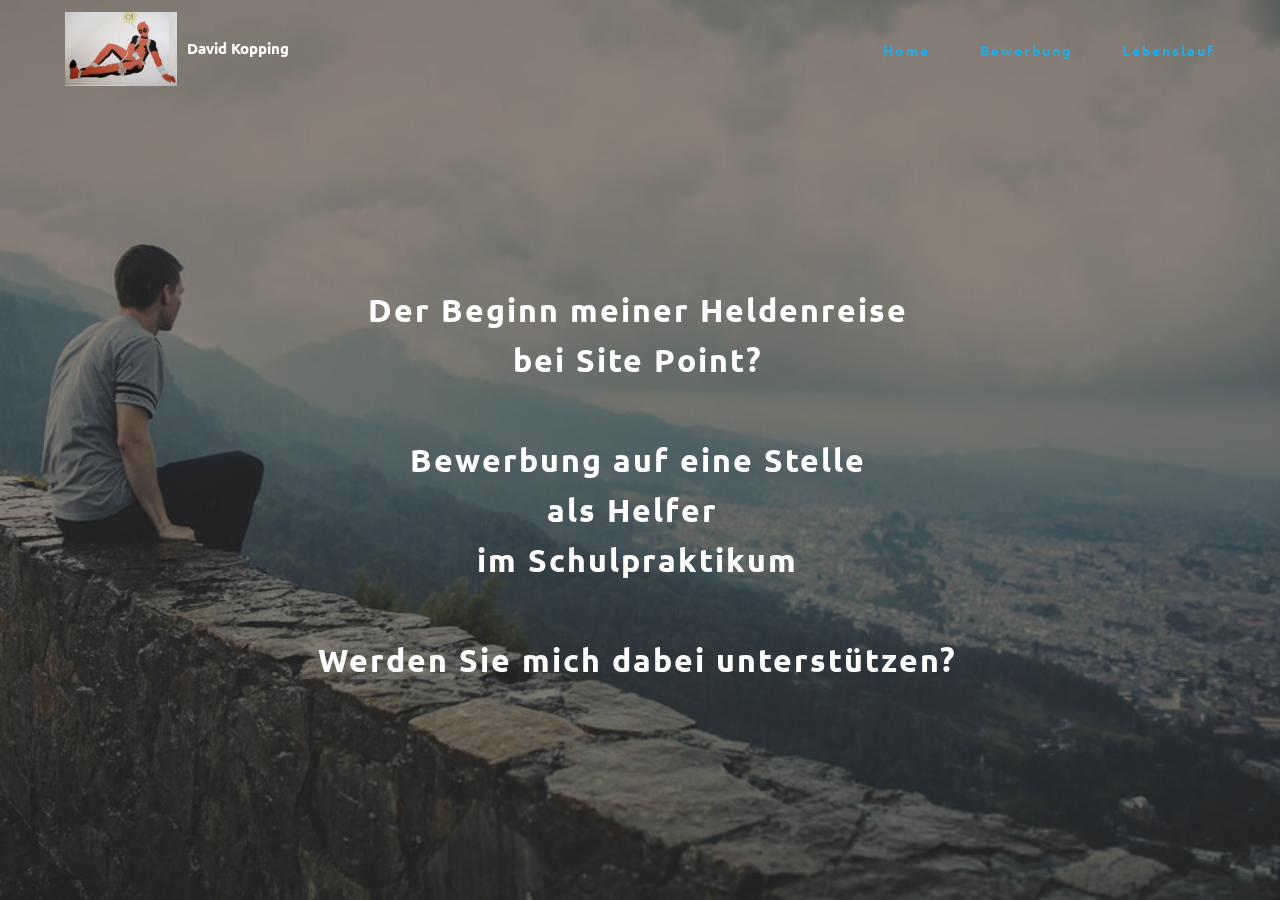
==== index.html @ 2fbf1f98 "create github pages" ====
<!DOCTYPE html>
<html >
<head>
  <!-- Site made with Mobirise Website Builder v4.6.7, https://mobirise.com -->
  <meta charset="UTF-8">
  <meta http-equiv="X-UA-Compatible" content="IE=edge">
  <meta name="generator" content="Mobirise v4.6.7, mobirise.com">
  <meta name="viewport" content="width=device-width, initial-scale=1, minimum-scale=1">
  <link rel="shortcut icon" href="assets/images/deadloop02-194x128.jpg" type="image/x-icon">
  <meta name="description" content="">
  <title>Home</title>
  <link rel="stylesheet" href="https://fonts.googleapis.com/css?family=Roboto:700,400&subset=cyrillic,latin,greek,vietnamese">
  <link rel="stylesheet" href="assets/bootstrap/css/bootstrap.min.css">
  <link rel="stylesheet" href="assets/animate.css/animate.min.css">
  <link rel="stylesheet" href="assets/mobirise/css/style.css">
  <link rel="stylesheet" href="assets/mobirise/css/mbr-additional.css" type="text/css">
  
  
  
</head>
<body>
  <section class="mbr-navbar mbr-navbar--freeze mbr-navbar--absolute mbr-navbar--auto-collapse mbr-navbar--transparent" id="menu-2" data-rv-view="3">
    <div class="mbr-navbar__section mbr-section">
        <div class="mbr-section__container container">
            <div class="mbr-navbar__container">
                <div class="mbr-navbar__column mbr-navbar__column--s mbr-navbar__brand">
                    <span class="mbr-navbar__brand-link mbr-brand mbr-brand--inline">
                        <span class="mbr-brand__logo"><a href="https://mobirise.com"><img src="assets/images/deadloop02-194x128.jpg" class="mbr-navbar__brand-img mbr-brand__img" alt="Mobirise"></a></span>
                        <span class="mbr-brand__name"><a class="mbr-brand__name text-white" href="https://mobirise.com">David Kopping</a></span>
                    </span>
                </div>
                <div class="mbr-navbar__hamburger mbr-hamburger"><span class="mbr-hamburger__line"></span></div>
                <div class="mbr-navbar__column mbr-navbar__menu">
                    <nav class="mbr-navbar__menu-box mbr-navbar__menu-box--inline-right">
                        <div class="mbr-navbar__column">
                            <ul class="mbr-navbar__items mbr-navbar__items--right float-left mbr-buttons mbr-buttons--freeze mbr-buttons--right btn-decorator mbr-buttons--active mbr-buttons--only-links"><li class="mbr-navbar__item"><a class="mbr-buttons__link btn text-info" href="index.html#header4-0">Home</a></li> <li class="mbr-navbar__item"><a class="mbr-buttons__link btn text-info" href="page1.html">Bewerbung</a></li> <li class="mbr-navbar__item"><a class="mbr-buttons__link btn text-info" href="page2.html">Lebenslauf</a></li>  </ul>                            
                            
                        </div>
                    </nav>
                </div>
            </div>
        </div>
    </div>
</section>

<section class="engine"><a href="https://mobirise.ws/e">best web building software</a></section><section class="mbr-box mbr-section mbr-section--relative mbr-section--fixed-size mbr-section--full-height mbr-section--bg-adapted mbr-parallax-background" id="header4-0" data-rv-view="0" style="background-image: url(assets/images/bg.jpg);">
    <div class="mbr-box__magnet mbr-box__magnet--sm-padding mbr-box__magnet--center-center mbr-after-navbar">
        <div class="mbr-overlay" style="opacity: 0.5; background-color: rgb(34, 34, 34);"></div>
        <div class="mbr-box__container mbr-section__container container">
            <div class="mbr-box mbr-box--stretched"><div class="mbr-box__magnet mbr-box__magnet--center-center">
                <div class="row"><div class=" col-sm-8 col-sm-offset-2">
                    <div class="mbr-hero animated fadeInUp">
                        <h1 class="mbr-hero__text">Der Beginn meiner Heldenreise<br>bei Site Point?<br><br>
<div>Bewerbung auf eine Stelle</div><div>als Helfer&nbsp;</div><div>im Schulpraktikum </div><br><div>Werden Sie mich dabei unterstützen?
</div><div><br></div></h1>
                        <p class="mbr-hero__subtext"></p>
                    </div>
                    
                </div></div>
            </div></div>
        </div>
        
    </div>
</section>


  <script src="assets/web/assets/jquery/jquery.min.js"></script>
  <script src="assets/bootstrap/js/bootstrap.min.js"></script>
  <script src="assets/smooth-scroll/smooth-scroll.js"></script>
  <script src="assets/jarallax/jarallax.js"></script>
  <script src="assets/mobirise/js/script.js"></script>
  
  
</body>
</html>
---- assets/mobirise/css/style.css ----
.is-builder .animated {
  -webkit-animation-name: none !important;
  animation-name: none !important;
}
html {
  position: relative;
  min-height: 100%;
}
.mbr-embedded-video {
  position: relative;
}
.mbr-background-video,
.mbr-background-video-preview {
  bottom: 0;
  left: 0;
  overflow: hidden;
  position: absolute;
  right: 0;
  top: 0;
}
.mbr-parallax-background,
.mbr-background {
  background-attachment: fixed !important;
  background-position: 50% 0;
  background-repeat: no-repeat;
  background-size: cover !important;
}
.mbr-hidden-scrollbar .mbr-parallax-background {
  background-size: auto 130%;
}
.mobile .mbr-parallax-background {
  background-attachment: scroll !important;
}
.mbr-background {
  background-attachment: scroll !important;
}
.mbr-navbar {
  position: relative;
  width: 100%;
}
.mbr-navbar:before {
  content: "";
  display: block;
}
.mbr-navbar__brand-link:after,
.mbr-navbar__brand-img {
  max-height: 74px;
  height: 100%;
}
.mbr-navbar:before,
.mbr-navbar__container {
  height: 98px;
}
.mbr-navbar--ss .mbr-navbar__brand-link:after,
.mbr-navbar--ss .mbr-navbar__brand-img {
  height: 74px;
}
.mbr-navbar--ss:before,
.mbr-navbar--ss .mbr-navbar__container {
  height: 98px;
}
.mbr-navbar--xs .mbr-navbar__brand-link:after,
.mbr-navbar--xs .mbr-navbar__brand-img {
  height: 32px;
}
.mbr-navbar--xs:before,
.mbr-navbar--xs .mbr-navbar__container {
  height: 56px;
}
.mbr-navbar--s .mbr-navbar__brand-link:after,
.mbr-navbar--s .mbr-navbar__brand-img {
  height: 48px;
}
.mbr-navbar--s:before,
.mbr-navbar--s .mbr-navbar__container {
  height: 72px;
}
.mbr-navbar--m .mbr-navbar__brand-link:after,
.mbr-navbar--m .mbr-navbar__brand-img {
  height: 64px;
}
.mbr-navbar--m:before,
.mbr-navbar--m .mbr-navbar__container {
  height: 88px;
}
.mbr-navbar--l .mbr-navbar__brand-link:after,
.mbr-navbar--l .mbr-navbar__brand-img {
  height: 96px;
}
.mbr-navbar--l:before,
.mbr-navbar--l .mbr-navbar__container {
  height: 120px;
}
.mbr-navbar--xl .mbr-navbar__brand-link:after,
.mbr-navbar--xl .mbr-navbar__brand-img {
  height: 128px;
}
.mbr-navbar--xl:before,
.mbr-navbar--xl .mbr-navbar__container {
  height: 152px;
}
.mbr-navbar--short .mbr-navbar__brand-link:after,
.mbr-navbar--short .mbr-navbar__brand-img {
  height: 40px;
}
.mbr-navbar--short .mbr-brand__logo .mbr-iconfont{
  font-size: 40px;
}
.mbr-navbar--short:before,
.mbr-navbar--short .mbr-navbar__container {
  height: 64px;
}
.mbr-navbar--short .mbr-navbar__container {
  padding: 12px 0;
}
@media (max-width: 767px) {
  .mbr-navbar--short .mbr-navbar__brand-link:after,
  .mbr-navbar--short .mbr-navbar__brand-img {
    height: 31px;
  }
  .mbr-navbar--short:before,
  .mbr-navbar--short .mbr-navbar__container {
    height: 45px;
  }
  .mbr-navbar--short .mbr-navbar__container {
    padding: 7px 0;
  }
}
.mbr-navbar__brand-img {
  position: relative;
}
.mbr-navbar__brand-img,
.mbr-navbar__container,
.mbr-navbar__section {
  -webkit-transition: all 300ms ease-in-out 0s;
  -o-transition: all 300ms ease-in-out 0s;
  transition: all 300ms ease-in-out 0s;
}
.mbr-navbar__section {
  background: #2c2c2c;
  height: auto;
  position: absolute;
  top: 0;
  width: 100%;
  z-index: 1000;
}
.mbr-navbar__container {
  display: table;
  padding: 12px 0;
  width: 100%;
}
.mbr-navbar__menu-box {
  display: table;
  width: 100%;
}
.mbr-navbar__menu-box--inline-left,
.mbr-navbar__menu-box--inline-center,
.mbr-navbar__menu-box--inline-right {
  display: block;
  text-align: left;
}
.mbr-navbar__menu-box--inline-center {
  text-align: center;
}
.mbr-navbar__menu-box--inline-right {
  text-align: right;
}
.mbr-navbar__column {
  display: table-cell;
  vertical-align: middle;
}
.mbr-navbar__column--xxs {
  width: 1%;
}
.mbr-navbar__column--xs {
  width: 10%;
}
.mbr-navbar__column--s {
  width: 20%;
}
.mbr-navbar__column--m {
  width: 30%;
}
.mbr-navbar__column--l {
  width: 40%;
}
.mbr-navbar__column--xl {
  width: 50%;
}
.mbr-navbar__menu-box--inline-left .mbr-navbar__column,
.mbr-navbar__menu-box--inline-center .mbr-navbar__column,
.mbr-navbar__menu-box--inline-right .mbr-navbar__column {
  display: inline-block;
}
.mbr-navbar__items {
  float: left;
  padding-left: 0px;
  position: relative;
  left: -20px;
}
.mbr-navbar__items--right {
  float: right;
  left: 0;
}
.float-left {
  float: left;
}
.mbr-navbar__item {
  display: block;
  float: left;
  position: relative;
}
.mbr-navbar__hamburger {
  display: none;
  margin-top: -11px;
  position: absolute;
  right: 0;
  top: 50%;
  z-index: 10000;
}
.mbr-navbar--collapsed .mbr-navbar__container {
  position: relative;
}
.mbr-navbar--collapsed .mbr-navbar__column {
  display: block;
  width: 100%;
}
.mbr-navbar--collapsed .mbr-navbar__items--right {
  padding-top: 13px;
}
.mbr-navbar--collapsed .mbr-navbar__menu {
  background: rgba(0, 0, 0, 0.9);
  display: none;
  height: 100%;
  left: 0;
  position: fixed;
  top: 0;
  width: 100%;
  z-index: 9999;
}
.mbr-navbar--collapsed .mbr-navbar__menu-box {
  display: table-cell;
  vertical-align: middle;
}
.mbr-navbar--collapsed .mbr-navbar__items {
  float: none;
}
.mbr-navbar--collapsed .mbr-navbar__item {
  float: none;
}
.mbr-navbar--collapsed .mbr-navbar__hamburger {
  display: block;
}
.mbr-navbar--collapsed.mbr-navbar--open .mbr-navbar__menu {
  display: table;
}
.mbr-navbar--collapsed.mbr-navbar--open:not(.mbr-navbar--sticky) .mbr-navbar__section {
  background: none;
  position: fixed;
}
.mbr-navbar--collapsed.mbr-navbar--open .mbr-navbar__brand {
  visibility: hidden;
}
.mbr-navbar--collapsed.mbr-navbar--sticky.mbr-navbar--open .mbr-navbar__brand {
  visibility: visible;
}
.mbr-navbar--collapsed.mbr-navbar--open .mbr-navbar__brand-img,
.mbr-navbar--collapsed.mbr-navbar--open .mbr-navbar__container {
  -webkit-transition: none;
  -o-transition: none;
  transition: none;
}
.mbr-navbar--freeze.mbr-navbar--collapsed.mbr-navbar--open .mbr-navbar__hamburger,
.mbr-navbar--freeze.mbr-navbar--collapsed.mbr-navbar--open .mbr-navbar__hamburger:hover {
  color: #fff !important;
}
.mbr-navbar--sticky .mbr-navbar__section {
  position: fixed;
}
.mbr-navbar--absolute {
  position: absolute;
}
/* fix for popup menu conflict */
@media (max-width: 480px) {
  .mbr-navbar--absolute.mbr-navbar[id^=menu-] {
    position: absolute;
  }
}
.mbr-navbar--transparent .mbr-navbar__section {
  background: none;
}
.mbr-navbar--stuck .mbr-navbar__section,
.mbr-navbar--relative .mbr-navbar__section {
  background: #2c2c2c;
}
@media (max-width: 991px) {
  .mbr-navbar--auto-collapse .mbr-navbar__container {
    position: relative;
  }
  .mbr-navbar--auto-collapse .mbr-navbar__column {
    display: block;
    width: 100%;
  }
  .mbr-navbar__column {
    max-height: 100vh;
    overflow-x: hidden;
    overflow-y:auto;
  }
  .mbr-navbar__column::-webkit-scrollbar {
    display:none;
  }
  .mbr-navbar--auto-collapse .mbr-navbar__items--right {
    padding-top: 13px;
  }
  .mbr-navbar--auto-collapse .mbr-navbar__menu {
    background: rgba(0, 0, 0, 0.9);
    display: none;
    height: 100%;
    left: 0;
    position: fixed;
    top: 0;
    width: 100%;
    z-index: 9999;
  }
  .mbr-navbar--auto-collapse .mbr-navbar__menu-box {
    display: table-cell;
    vertical-align: middle;
  }
  .mbr-navbar--auto-collapse .mbr-navbar__items {
    float: none;
  }
  .mbr-navbar--auto-collapse .mbr-navbar__item {
    float: none;
  }
  .mbr-navbar--auto-collapse .mbr-navbar__hamburger {
    display: block;
  }
  .mbr-navbar--auto-collapse.mbr-navbar--open .mbr-navbar__menu {
    display: table;
  }
  .mbr-navbar--auto-collapse.mbr-navbar--open:not(.mbr-navbar--sticky) .mbr-navbar__section {
    background: none;
    position: fixed;
  }
  .mbr-navbar--auto-collapse.mbr-navbar--open .mbr-navbar__brand {
    visibility: hidden;
  }
  .mbr-navbar--auto-collapse.mbr-navbar--sticky.mbr-navbar--open .mbr-navbar__brand {
    visibility: visible;
  }
  .mbr-navbar--auto-collapse.mbr-navbar--open .mbr-navbar__brand-img,
  .mbr-navbar--auto-collapse.mbr-navbar--open .mbr-navbar__container {
    -webkit-transition: none;
    -o-transition: none;
    transition: none;
  }
}
.mbr-after-navbar:before {
  content: "";
  display: block;
  height: 98px;
}
.mbr-hamburger {
  cursor: pointer;
  height: 23px;
  width: 30px;
}
.mbr-hamburger:focus {
  outline: none;
}
.mbr-hamburger__line,
.mbr-hamburger__line:before,
.mbr-hamburger__line:after {
  content: "";
  position: absolute;
  display: block;
  height: 1px;
  cursor: pointer;
}
.mbr-hamburger__line,
.mbr-hamburger__line:before,
.mbr-hamburger__line:after {
  width: 30px;
  border-bottom: 5px solid;
  top: 9px;
}
.mbr-hamburger__line:before {
  top: -9px;
}
.mbr-hamburger__line:after {
  top: 9px;
}
.mbr-hamburger__line,
.mbr-hamburger__line:before,
.mbr-hamburger__line:after {
  -webkit-transition: all 300ms ease-in-out;
  transition: all 300ms ease-in-out;
}
.mbr-hamburger--open .mbr-hamburger__line {
  border-color: transparent;
}
.mbr-hamburger--open .mbr-hamburger__line:before,
.mbr-hamburger--open .mbr-hamburger__line:after {
  top: 0;
}
.mbr-hamburger--open .mbr-hamburger__line:before {
  -ms-transform: rotate(45deg);
  -webkit-transform: rotate(45deg);
  transform: rotate(45deg);
}
.mbr-hamburger--open .mbr-hamburger__line:after {
  top: 10px;
  -ms-transform: translatey(-10px) rotate(-45deg);
  -webkit-transform: translatey(-10px) rotate(-45deg);
  transform: translatey(-10px) rotate(-45deg);
}
@media (max-width: 767px) {
  .mbr-hamburger {
    height: 23px;
    width: 27px;
  }
  .mbr-hamburger__line,
  .mbr-hamburger__line:before,
  .mbr-hamburger__line:after {
    width: 27px;
    border-bottom: 4px solid;
    top: 9px;
  }
  .mbr-hamburger__line:before {
    top: -9px;
  }
  .mbr-hamburger__line:after {
    top: 9px;
  }
}

.navbar-dropdown .hamburger-icon {
  content: "";
  width: 16px;
  -webkit-box-shadow: 0 -6px 0 1px,0 0 0 1px,0 6px 0 1px;
  -moz-box-shadow: 0 -6px 0 1px,0 0 0 1px,0 6px 0 1px;
  box-shadow: 0 -6px 0 1px,0 0 0 1px,0 6px 0 1px;
}

.mbr-brand {
  display: block;
  float: left;
  position: relative;
}
.mbr-brand,
.mbr-brand:hover {
  text-decoration: none;
}
.mbr-brand__name {
  display: block;
  font-weight: bold;
  margin-top: 5px;
  text-align: center;
}
.mbr-brand__name,
.mbr-brand__name:hover {
  text-decoration: none;
}
.mbr-brand--inline {
  display: table;
}
.mbr-brand--inline:after {
  content: "";
  display: table-cell;
  width: 1px;
}
.mbr-brand--inline .mbr-brand__logo,
.mbr-brand--inline .mbr-brand__name {
  display: table-cell;
  vertical-align: middle;
}
.mbr-brand--inline .mbr-brand__logo {
  padding-right: 10px;
}
.mbr-brand--inline .mbr-brand__name {
  margin: 0;
  text-align: left;
}
.mbr-form {
  display: table;
  margin-top: -13px;
  position: relative;
  top: 14px;
  width: 100%;
}
.mbr-form__left,
.mbr-form__right {
  display: table-cell;
  vertical-align: top;
}
.mbr-form__left {
  padding-right: 3px;
}
.mbr-form__right {
  width: 1px;
}
@media (max-width: 530px) {
  .mbr-form {
    display: block;
    margin-top: -27px;
    position: relative;
    top: 26px;
  }
  .mbr-form__left,
  .mbr-form__right {
    display: block;
  }
  .mbr-form__left {
    margin-bottom: 12px;
    padding-right: 0;
  }
  .mbr-form__right {
    width: 100%;
  }
}
.mbr-section {
  padding: 0 20px;
}
.mbr-section--no-padding {
  padding: 0;
}
.mbr-section--relative {
  position: relative;
}
.mbr-section--fixed-size {
  overflow: hidden;
}
.mbr-section--full-height {
  height: 100vh;
}
.mbr-section--full-height.mbr-after-navbar:before {
  display: none;
}
.mbr-section--bg-adapted {
  background-attachment: scroll;
  background-position: 50% 0;
  background-repeat: no-repeat;
  background-size: cover;
}
.mbr-section--gray {
  background-color: #444444;
}
.mbr-section--light-gray {
  background-color: #f0f0f0;
}
.mbr-section--dark-gray {
  background-color: #3c3c3c;
}
.mbr-section__container {
  padding: 0;
  position: relative;
  z-index: 3;
}
.mbr-section__container--center {
  text-align: center;
}
.mbr-section__container--std-padding {
  padding: 93px 0;
}
.mbr-section__container--std-top-padding {
  padding-top: 93px;
}
.mbr-section__container--std-bot-padding {
  padding-bottom: 93px;
}
.mbr-section__container--sm-padding {
  padding: 41px 0;
}
.mbr-section__container--sm-top-padding {
  padding-top: 41px;
}
.mbr-section__container--sm-bot-padding {
  padding-bottom: 41px;
}
.mbr-section__container--isolated {
  padding-bottom: 93px;
  padding-top: 93px;
}
.mbr-section__container--first {
  padding-top: 93px;
  padding-bottom: 41px;
}
.mbr-section__container--middle {
  padding-bottom: 41px;
}
.mbr-section__container--last {
  padding-bottom: 93px;
}
.mbr-section__row {
  margin-left: -24px;
  margin-right: -24px;
}
.mbr-section__col {
  overflow: hidden;
  padding-left: 24px;
  padding-right: 24px;
}
.mbr-section__left {
  padding-right: 40px;
}
.mbr-section__right {
  padding-left: 15px;
}
.mbr-section__header {
  line-height: 1.5em;
  margin: -10px 0 0;
  text-align: center;
}
@media (min-width: 768px) {
  .mbr-section--short-paddings .mbr-section__container--std-padding {
    padding: 59px 0;
  }
  .mbr-section--short-paddings .mbr-section__container--std-top-padding {
    padding-top: 59px;
  }
  .mbr-section--short-paddings .mbr-section__container--std-bot-padding {
    padding-bottom: 59px;
  }
  .mbr-section--short-paddings .mbr-section__container--sm-padding {
    padding: 41px 0;
  }
  .mbr-section--short-paddings .mbr-section__container--sm-top-padding {
    padding-top: 41px;
  }
  .mbr-section--short-paddings .mbr-section__container--sm-bot-padding {
    padding-bottom: 41px;
  }
  .mbr-section--short-paddings .mbr-section__container--isolated {
    padding-bottom: 59px;
    padding-top: 59px;
  }
  .mbr-section--short-paddings .mbr-section__container--first {
    padding-top: 59px;
    padding-bottom: 41px;
  }
  .mbr-section--short-paddings .mbr-section__container--middle {
    padding-bottom: 41px;
  }
  .mbr-section--short-paddings .mbr-section__container--last {
    padding-bottom: 59px;
  }
}
@media (max-width: 767px) {
  .mbr-section__left {
    padding-right: 15px;
  }
  .mbr-section__right {
    padding-left: 15px;
    padding-top: 51px;
  }
}
.mbr-arrow {
  bottom: 71px;
  left: 0;
  line-height: 1px;
  padding: 0 20px;
  position: absolute;
  width: 100%;
  z-index: 3;
}
.mbr-arrow__link {
  display: inline-block;
  font-size: 26px;
}
.mbr-arrow__link,
.mbr-arrow__link:hover,
.mbr-arrow__link:focus {
  color: #fff;
}
.mbr-arrow--floating .mbr-arrow__link {
  -webkit-animation: floating-arrow 1.6s infinite ease-in-out 0s;
  -o-animation: floating-arrow 1.6s infinite ease-in-out 0s;
  animation: floating-arrow 1.6s infinite ease-in-out 0s;
}
@-webkit-keyframes floating-arrow {
  from {
    -webkit-transform: translateY(0);
    transform: translateY(0);
  }
  65% {
    -webkit-transform: translateY(11px);
    transform: translateY(11px);
  }
  to {
    -webkit-transform: translateY(0);
    transform: translateY(0);
  }
}
@-o-keyframes floating-arrow {
  from {
    -webkit-transform: translateY(0);
    transform: translateY(0);
  }
  65% {
    -webkit-transform: translateY(11px);
    transform: translateY(11px);
  }
  to {
    -webkit-transform: translateY(0);
    transform: translateY(0);
  }
}
@keyframes floating-arrow {
  from {
    -webkit-transform: translateY(0);
    transform: translateY(0);
  }
  65% {
    -webkit-transform: translateY(11px);
    transform: translateY(11px);
  }
  to {
    -webkit-transform: translateY(0);
    transform: translateY(0);
  }
}
.mbr-arrow--dark .mbr-arrow__link,
.mbr-arrow--dark .mbr-arrow__link:hover,
.mbr-arrow--dark .mbr-arrow__link:focus {
  color: #252525;
}
@media (max-width: 767px) {
  .mbr-arrow {
    bottom: 41px;
  }
}
@media (max-width: 320px) {
  .mbr-arrow {
    bottom: 21px;
    text-align: center;
  }
}
@media all and (device-width: 320px) and (device-height: 568px) and (orientation: portrait) {
  .mbr-arrow {
    bottom: 31px;
  }
}
.mbr-box {
  display: table;
  width: 100%;
}
.mbr-box--fixed {
  table-layout: fixed;
}
.mbr-box--stretched {
  height: 100%;
}
.mbr-box__magnet {
  display: table-cell;
  float: none;
  height: 100%;
  margin-bottom: 0;
  margin-top: 0;
  text-align: center;
  vertical-align: middle;
}
.mbr-box__magnet--sm-padding {
  padding: 41px 0;
}
.mbr-box__magnet--top-left,
.mbr-box__magnet--top-center,
.mbr-box__magnet--top-right {
  vertical-align: top;
}
.mbr-box__magnet--bottom-left,
.mbr-box__magnet--bottom-center,
.mbr-box__magnet--bottom-right {
  vertical-align: bottom;
}
.mbr-box__magnet--top-left,
.mbr-box__magnet--center-left,
.mbr-box__magnet--bottom-left {
  text-align: left;
}
.mbr-box__magnet--top-right,
.mbr-box__magnet--center-right,
.mbr-box__magnet--bottom-right {
  text-align: right;
}
.mbr-box__container {
  height: 50%;
}
@media (max-width: 767px) {
  .mbr-box__container {
    height: 100%;
  }
  .mbr-box--adapted {
    display: block;
  }
  .mbr-box--adapted > .mbr-box__magnet {
    display: block;
    height: auto;
  }
}
.mbr-overlay {
  background: #222;
  bottom: 0;
  left: 0;
  position: absolute;
  right: 0;
  top: 0;
  z-index: 2;
}
.mbr-google-map__marker {
  color: #252525;
  display: none;
  margin: 0;
}
.mbr-google-map--loaded .mbr-google-map__marker {
  display: block;
}
.mbr-hero {
  color: #fff;
  position: relative;
}
.mbr-hero__text {
  font-size: 46px;
  font-weight: bold;
  left: -2px;
  letter-spacing: 2px;
  line-height: 50px;
  margin: -18px 0 1px 0;
  padding-bottom: 41px;
  position: relative;
  top: 8px;
}
.mbr-hero__subtext {
  font-size: 21px;
  line-height: 29px;
  margin: -32px 0 3px 0;
  padding: 0 0 41px 0;
  position: relative;
  top: 6px;
}
.mbr-figure {
  display: inline-block;
  /*line-height: 1px;*/
  margin: 0;
  max-width: 100%;
  overflow: hidden;
  position: relative;
}
.mbr-figure--no-bg {
  background: none;
}
.mbr-figure--full-width {
  display: block;
  width: 100%;
}
.mbr-figure.mbr-after-navbar:before {
  display: none;
}
.mbr-figure--full-width iframe,
.mbr-figure--full-width .mbr-figure__img,
.mbr-figure--full-width .mbr-figure__map {
  width: 100%;
}
.mbr-figure iframe,
.mbr-figure__img,
.mbr-figure__map {
  max-width: 100%;
}
@-webkit-keyframes mapCircleLoading {
  from {
    -webkit-transform: rotate(0deg);
  }
  to {
    -webkit-transform: rotate(359deg);
  }
}
@keyframes mapCircleLoading {
  from {
    transform: rotate(0deg);
  }
  to {
    transform: rotate(359deg);
  }
}
.mbr-figure__map {
  height: 400px;
  position: relative;
}
.mbr-figure__map--short {
  height: 300px;
}
.mbr-figure__map iframe {
  height: 100%;
  width: 100%;
}
.mbr-figure__map [data-state-details] {
  color: #6b6763;
  font-family: "Roboto", Helvetica, Arial, sans-serif;
  height: 1.5em;
  margin-top: -0.75em;
  padding-left: 20px;
  padding-right: 20px;
  position: absolute;
  text-align: center;
  top: 50%;
  width: 100%;
}
.mbr-figure__map[data-state] {
  background: #e9e5dc;
}
.mbr-figure__map[data-state="loading"] [data-state-details] {
  display: none;
}
.mbr-figure__map[data-state="loading"]::after {
  content: "";
  -webkit-animation: mapCircleLoading .6s infinite linear;
  animation: mapCircleLoading .6s infinite linear;
  border-radius: 50%;
  border: 6px rgba(255, 255, 255, 0.35) solid;
  border-top-color: #fff;
  height: 40px;
  left: 50%;
  margin-left: -20px;
  margin-top: -20px;
  position: absolute;
  top: 50%;
  width: 40px;
}
.mbr-figure__caption {
  background: rgba(0, 0, 0, 0.5);
  bottom: 0;
  color: #fff;
  display: block;
  font-size: 17px;
  left: 0;
  line-height: 1.3em;
  min-height: 53px;
  padding: 17px 20px;
  position: absolute;
  text-align: left;
  width: 100%;
}
.mbr-figure__caption--no-padding {
  padding: 17px 0;
}
.mbr-figure--wysiwyg .mbr-figure__caption a,
.mbr-figure--wysiwyg .mbr-figure__caption a:hover {
  color: inherit;
  text-decoration: underline;
}
.mbr-figure--caption-inside-top .mbr-figure__caption {
  bottom: auto;
  top: 0;
}
.mbr-figure--caption-outside-top .mbr-figure__caption,
.mbr-figure--caption-outside-bottom .mbr-figure__caption {
  background: none;
  position: relative;
}
.mbr-figure--no-bg.mbr-figure--caption-outside-top .mbr-figure__caption,
.mbr-figure--no-bg.mbr-figure--caption-outside-bottom .mbr-figure__caption {
  color: #252525;
}
.mbr-figure--no-bg.mbr-figure--caption-outside-top .mbr-figure__caption {
  margin-top: -3px;
  padding-top: 0;
}
.mbr-figure--no-bg.mbr-figure--caption-outside-bottom .mbr-figure__caption {
  margin-top: -2px;
  padding-bottom: 0;
  top: 2px;
}
.mbr-figure__caption--std-grid {
  background: none;
  z-index: 2;
  overflow: hidden;
}
.mbr-figure__caption--std-grid:before {
  bottom: 0;
  content: "";
  position: absolute;
  top: 0;
  width: 200%;
  z-index: -1;
  margin-left: -50%;
}
.mbr-figure--caption-inside-top .mbr-figure__caption--std-grid:before,
.mbr-figure--caption-inside-bottom .mbr-figure__caption--std-grid:before {
  background: rgba(0, 0, 0, 0.6);
}
.mbr-figure__caption-small {
  color: #ccc;
  display: block;
  font-size: 14px;
  line-height: 1.3em;
}
.mbr-figure--no-bg.mbr-figure--caption-outside-top .mbr-figure__caption-small,
.mbr-figure--no-bg.mbr-figure--caption-outside-bottom .mbr-figure__caption-small {
  color: #777;
}
@media (max-width: 767px) {
  .mbr-figure--adapted {
    display: block;
    width: 100%;
  }
  .mbr-figure--adapted iframe,
  .mbr-figure--adapted .mbr-figure__img,
  .mbr-figure--adapted .mbr-figure__map {
    width: 100%;
  }
  .mbr-figure--caption-inside-top .mbr-figure__caption,
  .mbr-figure--caption-inside-bottom .mbr-figure__caption {
    background: none;
    position: relative;
  }
  .mbr-figure--caption-inside-top .mbr-figure__caption--std-grid:before,
  .mbr-figure--caption-inside-bottom .mbr-figure__caption--std-grid:before {
    display: none;
  }
}
.mbr-reviews {
  list-style: none;
  margin: 0 -15px;
  padding: 3px 0 0 0;
}
.mbr-reviews__item {
  position: relative;
  margin-top: 39px;
}
.mbr-reviews__text {
  background: #fafafa;
  border-radius: 3px;
  border: 1px solid #ededed;
  color: #777;
  font-size: 16px;
  line-height: 26px;
  padding: 20px;
  position: relative;
}
.mbr-reviews__text:before {
  -webkit-transform: rotate(45deg);
  -ms-transform: rotate(45deg);
  -o-transform: rotate(45deg);
  transform: rotate(45deg);
  width: 14px;
  height: 14px;
  background-color: #fafafa;
  border-color: #ededed;
  border-style: none solid solid none;
  border-width: 0 1px 1px 0;
  bottom: -8px;
  content: "";
  display: block;
  left: 50px;
  position: absolute;
}
.mbr-reviews__p {
  margin: 0;
}
.mbr-reviews__author {
  margin-top: 30px;
  padding-left: 102px;
  position: relative;
}
.mbr-reviews__author--short {
  margin-top: 27px;
  padding-left: 32px;
}
.mbr-reviews__author-img {
  width: 50px;
  height: 50px;
  border-radius: 50%;
  left: 33px;
  position: absolute;
  top: 0;
}
.mbr-reviews__author-name {
  color: #777;
  font-size: 14px;
  font-weight: bold;
  position: relative;
  top: -3px;
}
.mbr-reviews__author-bio {
  color: #999;
  font-size: 12px;
}
@media (max-width: 767px) {
  .mbr-reviews__author {
    padding-bottom: 32px;
  }
  .mbr-reviews__author--short {
    padding-bottom: 1px;
  }
}
@media (min-width: 768px) and (max-width: 991px) {
  .mbr-reviews__item:nth-of-type(2n+1) {
    clear: left;
  }
}
@media (min-width: 992px) {
  .mbr-reviews__item:nth-of-type(3n+1) {
    clear: left;
  }
}
@media (max-width: 991px) {
  .mbr-header--reduce .mbr-header__text {
    padding-top: 1em;
    margin-top: -1em;
  }
}
.mbr-header {
  margin-top: -20px;
  padding: 0;
  position: relative;
  text-align: left;
  top: 10px;
}
.mbr-header--std-padding {
  padding-bottom: 41px;
}
.mbr-header--center {
  text-align: center;
}
.mbr-header__text {
  display: block;
  font-size: 25px;
  font-weight: bold;
  letter-spacing: 6px;
  line-height: 1.5em;
  margin: 0;
}
.mbr-header__subtext {
  color: #777;
  font-size: 14px;
  font-style: italic;
  letter-spacing: 1px;
  margin: 8px 0 7px 0;
}
.mbr-header--inline {
  margin-top: 0;
  padding: 41px 0 28px 0;
  top: 0;
}
.mbr-header--inline .mbr-header__text {
  letter-spacing: 4px;
  line-height: 1em;
  margin: 15px 0 0 0;
}
@media (max-width: 767px) {
  .mbr-header--inline {
    padding: 47px 0 38px 0;
  }
  .mbr-header--inline .mbr-header__text {
    display: block;
    margin: 0 0 38px 0;
  }
  .mbr-header--auto-align .mbr-header__text,
  .mbr-header--auto-align .mbr-header__subtext {
    left: 0;
    text-align: center !important;
  }
}
@media (min-width: 768px) {
  .mbr-header--reduce {
    margin-top: -5px;
    top: 2px;
  }
  .mbr-header--reduce .mbr-header__text {
    font-size: 16px;
    letter-spacing: 1px;
    line-height: 1.1em;
    padding-top: 0.4em;
    margin-top: -0.4em;
  }
}
.mbr-social-icons__icon {
  -webkit-transition: all 0.2s ease-in-out 0s;
  -o-transition: all 0.2s ease-in-out 0s;
  transition: all 0.2s ease-in-out 0s;
  color: #fff;
  cursor: pointer;
  display: inline-block;
  font-size: 29px;
  height: 56px;
  line-height: 61px;
  margin: 0 10px 13px 0;
  position: relative;
  text-align: center;
  width: 56px;
}
.mbr-social-icons__icon:hover {
  color: #fff;
}
.mbr-social-icons--style-1 .mbr-social-icons__icon:hover {
  background: #252525 !important;
}
.mbr-contacts {
  color: #9c9c9c;
  font-size: 14px;
  line-height: 1.7em;
  padding: 45px 0 46px;
}
.mbr-contacts__img {
  max-width: 100%;
  margin: 6px 0 5px 40px;
}
.mbr-contacts__img--left {
  margin-left: 0;
}
.mbr-contacts__text {
  margin: 0;
}
.mbr-contacts__header {
  color: #fff;
  font-size: 14px;
  letter-spacing: 1px;
  margin-bottom: 20px;
  margin-top: 3px;
}
.mbr-contacts__list {
  list-style: none;
  margin: 0;
  padding: 0;
}
@media (max-width: 767px) {
  .mbr-contacts__img {
    margin-bottom: 10px;
  }
  .mbr-contacts__header {
    margin-top: 20px;
    margin-bottom: 10px;
  }
  .mbr-contacts__column {
    margin-top: 37px;
  }
}
.mbr-footer {
  color: #9c9c9c;
  font-size: 13px;
  letter-spacing: 1px;
  line-height: 1.5em;
  padding: 37px 0 39px;
  word-spacing: 1px;
}
.mbr-footer__copyright {
  margin: 0;
}
.mbr-buttons {
  margin: -26px 0 13px 0;
  position: relative;
  text-align: left;
  top: 26px;
}
.mbr-buttons__btn,
.mbr-buttons__link {
  margin: 0 10px 13px 0;
}
.mbr-buttons__btn,
.mbr-buttons__link,
.mbr-buttons__btn:hover,
.mbr-buttons__link:hover {
  text-decoration: none;
}
.mbr-buttons--top {
  top: 44px;
  margin-top: -62px;
}
.mbr-buttons--no-offset {
  margin-top: 0;
  top: 0;
}
.mbr-buttons--only-links {
  left: -20px;
}
.mbr-buttons--center {
  left: 5px;
  text-align: center;
}
.mbr-buttons--center.mbr-buttons--only-links {
  left: 0;
}
.mbr-buttons--right {
  text-align: right;
}
.mbr-buttons--right .mbr-buttons__btn,
.mbr-buttons--right .mbr-buttons__link {
  margin: 0 0 13px 10px;
}
.mbr-buttons--right.mbr-buttons--only-links {
  left: 20px;
}
.mbr-buttons--activated {
  left: 5px;
  text-align: center;
}
.mbr-buttons--activated .mbr-buttons__btn,
.mbr-buttons--activated .mbr-buttons__link {
  margin-left: 0;
  margin-right: 0;
}
.mbr-buttons--activated .mbr-buttons__link {
  font-size: 25px;
  padding: 10px 30px 2px;
}
.mbr-buttons--activated .mbr-buttons__btn {
  font-size: 15px;
  margin-top: 9px;
  padding: 15px 30px;
}
.mbr-buttons--freeze.mbr-buttons--activated .mbr-buttons__link {
  font-size: 25px !important;
}
.mbr-buttons--freeze.mbr-buttons--activated .mbr-buttons__link,
.mbr-buttons--freeze.mbr-buttons--activated .mbr-buttons__link:hover {
  color: #fff !important;
}
.mbr-buttons--freeze.mbr-buttons--activated .mbr-buttons__btn {
  font-size: 15px !important;
}
@media (max-width: 991px) {
  .mbr-buttons {
    top: 0;
  }
  form:not(.mbr-form) .mbr-buttons {
    top: 26px;
  }
  .mbr-buttons:first-child {
    margin-top: 0;
  }
  .mbr-buttons--active {
    left: 5px;
    text-align: center;
  }
  .mbr-buttons--active .mbr-buttons__btn,
  .mbr-buttons--active .mbr-buttons__link {
    margin-left: 0;
    margin-right: 0;
  }
  .mbr-buttons--right.mbr-buttons--only-links {
    left: 0;
  }
  .mbr-buttons--active .mbr-buttons__link {
    font-size: 25px;
    padding: 10px 30px 2px;
  }
  .mbr-buttons--active .mbr-buttons__btn {
    font-size: 15px;
    margin-top: 9px;
    padding: 15px 30px;
  }
  .mbr-buttons--freeze.mbr-buttons--active .mbr-buttons__link {
    font-size: 25px !important;
  }
  .mbr-buttons--freeze.mbr-buttons--active .mbr-buttons__link,
  .mbr-buttons--freeze.mbr-buttons--active .mbr-buttons__link:hover {
    color: #fff !important;
  }
  .mbr-buttons--freeze.mbr-buttons--active .mbr-buttons__btn {
    font-size: 15px !important;
  }
}
@media (max-width: 767px) {
  .mbr-buttons--auto-align {
    left: 5px;
    margin-top: -26px;
    text-align: center;
    top: 26px;
  }
  .mbr-buttons--auto-align.mbr-buttons--only-links {
    left: 0;
  }
}
@media (max-width: 530px) {
  .mbr-buttons {
    left: 0;
  }
  .mbr-buttons__btn,
  .mbr-buttons__link,
  .mbr-buttons--right .mbr-buttons__btn,
  .mbr-buttons--right .mbr-buttons__link {
    display: inline-block;
    margin: 0 0 13px 0;
    text-align: center;
    width: 100%;
  }
  .mbr-buttons--activated .mbr-buttons__btn,
  .mbr-buttons--activated .mbr-buttons__link,
  .mbr-buttons--active .mbr-buttons__btn,
  .mbr-buttons--active .mbr-buttons__link {
    width: auto;
  }
  .mbr-buttons--activated .mbr-buttons__btn,
  .mbr-buttons--active .mbr-buttons__btn {
    margin-top: 9px;
  }
}
.mbr-article {
  color: #777;
  font-size: 17px;
  line-height: 27px;
  text-align: left;
  position: relative;
  margin-top: -21px;
  top: 14px;
}
.mbr-article--wysiwyg h1,
.mbr-article--wysiwyg h2,
.mbr-article--wysiwyg h3,
.mbr-article--wysiwyg h4,
.mbr-article--wysiwyg h5,
.mbr-article--wysiwyg h6 {
  color: #252525;
  display: block;
  font-weight: bold;
  line-height: 1.3em;
  text-align: left;
}
.mbr-article--wysiwyg h1 {
  font-size: 27px;
  letter-spacing: 3px;
}
.mbr-article--wysiwyg h2 {
  font-size: 23px;
  letter-spacing: 2px;
}
.mbr-article--wysiwyg h3 {
  font-size: 19px;
  letter-spacing: 1px;
}
.mbr-article--wysiwyg h4 {
  font-size: 14px;
}
.mbr-article--wysiwyg h5 {
  font-size: 11px;
}
.mbr-article--wysiwyg h6 {
  font-size: 10px;
}
.mbr-article--wysiwyg p,
.mbr-article--wysiwyg ul,
.mbr-article--wysiwyg ol,
.mbr-article--wysiwyg blockquote {
  margin: 0 0 10px 0;
}
.mbr-article--wysiwyg blockquote {
  font-size: 17px;
  border-color: #f97352;
}
@media (max-width: 767px) {
  .mbr-article--auto-align.mbr-article--wysiwyg p,
  .mbr-article--auto-align {
    text-align: left !important;
  }
}
.social-likes__counter {
  -webkit-transition: all 0.2s ease-in-out 0s;
  -o-transition: all 0.2s ease-in-out 0s;
  transition: all 0.2s ease-in-out 0s;
  background: #3c3c3c;
  border-radius: 23px;
  font-size: 12px;
  height: 23px;
  line-height: 24px;
  min-width: 23px;
  padding: 0 5px;
  position: absolute;
  right: -7px;
  text-align: center;
  top: -7px;
}
.social-likes__counter_empty {
  display: none;
}
.social-likes_style-1 .social-likes__icon:hover {
  background: #252525 !important;
}
.social-likes_style-1 .social-likes__icon:hover .social-likes__counter {
  background: #f97352;
}
.social-likes_style-2 .social-likes__icon {
  background: #252525;
}
.social-likes_style-2 .social-likes__counter {
  background: #f97352;
}
.social-likes_style-2 .social-likes__icon:hover .social-likes__counter {
  background: #3c3c3c;
}
.mbr-plan {
  padding-bottom: 41px;
  padding-left: 1px;
  padding-right: 0;
  position: relative;
}
.mbr-plan--first,
.mbr-plan:first-child {
  padding-left: 0;
}
.mbr-plan--last,
.mbr-plan:last-child {
  padding-bottom: 93px;
}
.mbr-plan__box {
  background: #fff;
}
.mbr-plan__header {
  background: #444;
  overflow: hidden;
  padding: 20px 15px;
  color: #fff;
}
.mbr-plan__number {
  border-bottom: 1px dotted #ddd;
  color: #333;
  font-size: 80px;
  line-height: 0;
  margin: 0px 10px;
  padding: 41px 0;
  text-align: center;
  margin-bottom: 41px;
}
.mbr-plan__details {
  padding-bottom: 41px;
}
.mbr-plan__details ul,
.mbr-plan__list {
  list-style: none;
  margin: 0;
  padding: 0;
}
.mbr-plan__details ul {
  text-align: center;
}
.mbr-plan__details li,
.mbr-plan__item {
  line-height: 40px;
  padding: 0 15px;
}
.mbr-plan__item {
  text-align: center;
}
.mbr-plan__buttons {
  overflow: hidden;
  padding: 0 15px 41px;
}
.mbr-plan--favorite {
  margin-right: -1px;
  margin-top: -30px;
  padding-left: 0;
  top: 15px;
  z-index: 5;
}
.mbr-plan--favorite .mbr-plan__number:before {
  content: "";
  display: block;
  height: 15px;
}
.mbr-plan--favorite .mbr-plan__box {
  padding-bottom: 15px;
  box-shadow: 0px 0px 20px 5px rgba(0, 0, 0, 0.1);
}
.mbr-plan--primary .mbr-plan__header {
  background: #4c6972;
}
.mbr-plan--success .mbr-plan__header {
  background: #7ac673;
}
.mbr-plan--info .mbr-plan__header {
  background: #27aae0;
}
.mbr-plan--warning .mbr-plan__header {
  background: #faaf40;
}
.mbr-plan--danger .mbr-plan__header {
  background: #f97352;
}
@media (max-width: 767px) {
  .mbr-plan,
  .mbr-plan--first,
  .mbr-plan:first-child {
    padding-left: 15px;
    padding-right: 15px;
  }
  .mbr-plan__number {
    font-size: 79px;
  }
  .mbr-plan__details {
    font-size: 17px;
  }
  .mbr-plan--favorite {
    margin: 0;
    top: 0;
  }
}
.mbr-number {
  display: inline-block;
  margin-top: -0.12em;
}
.mbr-number__num {
  display: inline-table;
  height: 1em;
}
.mbr-number__group {
  display: table-cell;
  font-weight: bold;
  position: relative;
  vertical-align: middle;
}
.mbr-number__left {
  display: none;
  font-size: 0.34em;
  line-height: 0;
  padding: 0px 5px;
  vertical-align: super;
}
.mbr-number__right {
  display: none;
  font-size: 0.25em;
  padding: 0px 5px;
  vertical-align: middle;
  white-space: nowrap;
}
.mbr-number__caption {
  display: block;
  font-size: 0.19em;
  line-height: 1em;
  opacity: 0.5;
  padding-top: 0.5em;
  text-align: center;
}
.mbr-number--price .mbr-number__value {
  padding-right: 0.28em;
}
.mbr-number--price .mbr-number__left {
  display: inline;
}
.mbr-number--short-price .mbr-number__left,
.mbr-number--short-price .mbr-number__right {
  display: inline;
}
.mbr-number--short-price .mbr-number__caption {
  display: none;
}
.mbr-number--inverse-price .mbr-number__group {
  top: 0.1em;
}
.mbr-number--inverse-price .mbr-number__left {
  display: none;
}
.mbr-number--inverse-price .mbr-number__value {
  padding-left: 0.28em;
}
.mbr-number--inverse-price .mbr-number__right {
  display: inline;
}


/* iconfont default styling */
/* for buttons */
.mbr-iconfont.mbr-iconfont-btn,
.mbr-buttons__btn .mbr-iconfont{ /* depricated, used only for compatibility */
  padding-right: 0.3em;
  font-size: 2em;
  line-height: 0.4em;
  vertical-align: text-bottom;
  position: relative;
  top: -0.1em;
  text-decoration:none;
}

/* menu links */
.mbr-iconfont.mbr-iconfont-btn-parent,
.mbr-buttons__link .mbr-iconfont{ /* depricated, used only for compatibility */
  padding-right: 0.3em;
  font-size: 1.5em;
  position: relative;
  top: -0.2em;
  vertical-align:middle
}

/* msg-box4 */
.mbr-iconfont.mbr-iconfont-msg-box4,
.mbr-iconfont.mbr-iconfont-msg-box5{
  font-size: 357px;
  text-decoration:none;
  color:#FFFFFF;
}


/*menu logo */
.mbr-iconfont.mbr-iconfont-menu,
.mbr-iconfont.mbr-iconfont-ext__menu{
  font-size: 74px;
  text-decoration:none;
  color:#FFFFFF;
}

/* contacts1 */
.mbr-iconfont.mbr-iconfont-contacts1{
  font-size: 119px;
  text-decoration:none;
  color:#9C9C9C;
}

.mbr-iconfont.mbr-iconfont-features1{
  font-size: 250px; /* ~ image.height */
  text-decoration:none;
}

@media (max-width: 768px) {
  .image-size{
    width: 100% !important;
  }
  .content-size{
    width: 100%;
  }
}.engine {
	position: absolute;
	text-indent: -2400px;
	text-align: center;
	padding: 0;
	top: 0;
	left: -2400px;
}
---- assets/mobirise/css/mbr-additional.css ----
@import url(https://fonts.googleapis.com/css?family=Ubuntu:400,300,700);





#header4-0 H1 {
  font-family: 'Ubuntu', sans-serif;
  font-size: 32px;
}
#header4-0 P {
  font-family: 'Ubuntu', sans-serif;
  font-size: 22px;
}
#header4-0 .btn {
  font-family: 'Ubuntu', sans-serif;
  font-size: 22px;
}
#menu-2 .mbr-brand__name {
  font-size: 16px;
}
#menu-2.mbr-navbar--stuck .mbr-navbar__section {
  background: #2c2c2c;
}
#menu-2 .mbr-navbar__hamburger {
  color: #efefef;
}
#menu-2 .mbr-navbar__items a {
  font-family: 'Ubuntu', sans-serif;
  font-size: 14px;
}
#menu-2 .mbr-brand__name a {
  font-family: 'Ubuntu', sans-serif;
  font-size: 15px;
}



#menu-9 .mbr-brand__name {
  font-size: 16px;
}
#menu-9.mbr-navbar--stuck .mbr-navbar__section {
  background: #2c2c2c;
}
#menu-9 .mbr-navbar__hamburger {
  color: #efefef;
}
#menu-9 .mbr-navbar__items a {
  font-family: 'Ubuntu', sans-serif;
  font-size: 14px;
}
#menu-9 .mbr-brand__name a {
  font-family: 'Ubuntu', sans-serif;
  font-size: 15px;
}
#slider-d DIV {
  text-align: right;
  font-family: 'Ubuntu', sans-serif;
  font-size: 21px;
}
#slider-d P {
  color: #cccccc;
  font-size: 18px;
}





#menu-a .mbr-brand__name {
  font-size: 16px;
}
#menu-a.mbr-navbar--stuck .mbr-navbar__section {
  background: #2c2c2c;
}
#menu-a .mbr-navbar__hamburger {
  color: #efefef;
}
#menu-a .mbr-navbar__items a {
  font-family: 'Ubuntu', sans-serif;
  font-size: 14px;
}
#menu-a .mbr-brand__name a {
  font-family: 'Ubuntu', sans-serif;
  font-size: 15px;
}
#content1-f P {
  font-family: 'Ubuntu', sans-serif;
  font-size: 16px;
}
#content5-e .mbr-header .mbr-header__text {
  text-align: center;
  color: #28324e;
  font-family: 'Ubuntu', sans-serif;
  font-size: 30px;
}
#content5-e .mbr-header .mbr-header__subtext {
  text-align: center;
  color: #fff;
}
#content5-e .mbr-article {
  color: #fff;
}
#content5-e .mbr-article P {
  font-size: 21px;
  font-family: 'Ubuntu', sans-serif;
  color: #28324e;
}
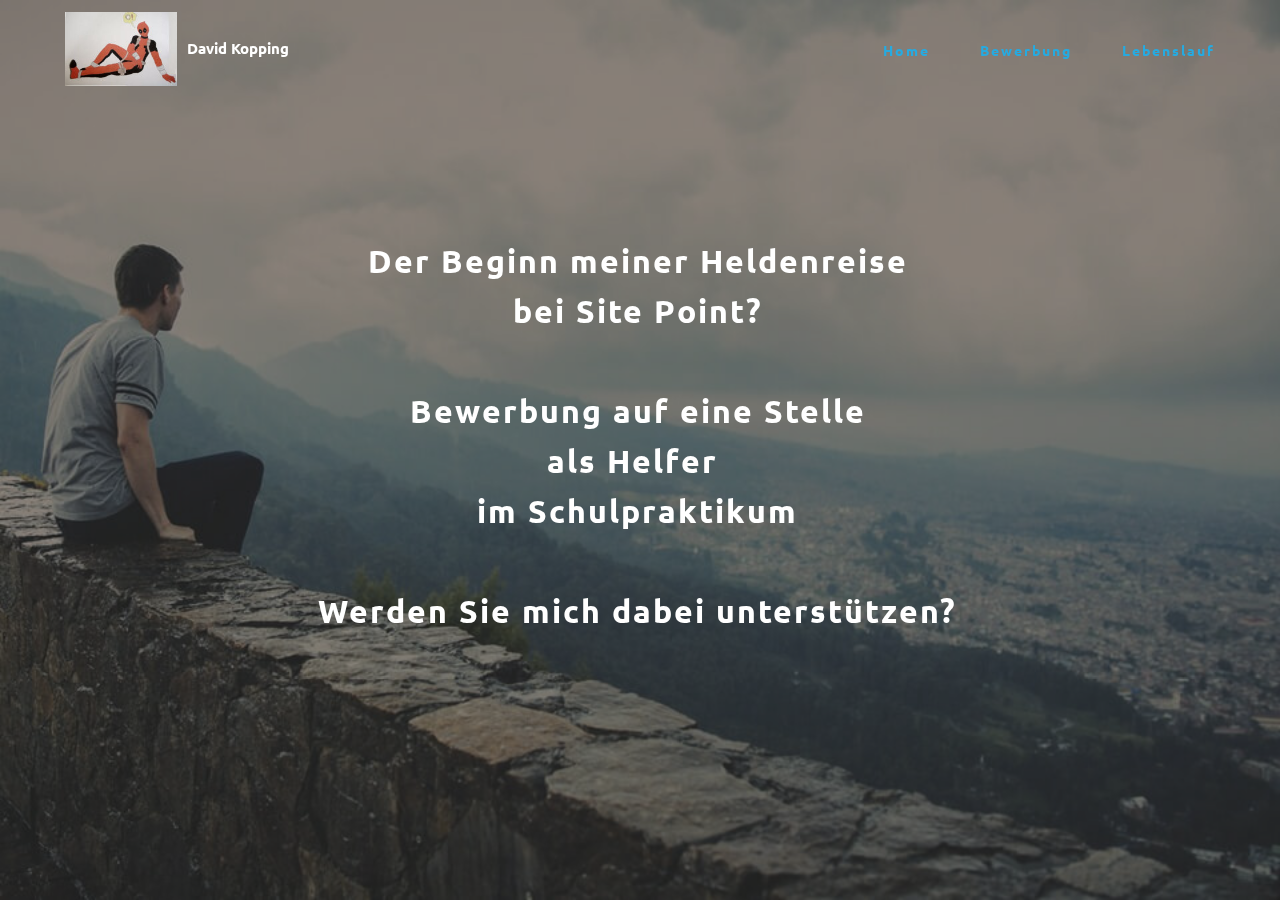
==== commit 13aafb42: "create github pages" ====
--- a/index.html
+++ b/index.html
@@ -19,7 +19,7 @@
   
 </head>
 <body>
-  <section class="mbr-navbar mbr-navbar--freeze mbr-navbar--absolute mbr-navbar--auto-collapse mbr-navbar--transparent" id="menu-2" data-rv-view="3">
+  <section class="mbr-navbar mbr-navbar--freeze mbr-navbar--absolute mbr-navbar--auto-collapse mbr-navbar--transparent" id="menu-2" data-rv-view="0">
     <div class="mbr-navbar__section mbr-section">
         <div class="mbr-section__container container">
             <div class="mbr-navbar__container">
@@ -43,8 +43,8 @@
     </div>
 </section>
 
-<section class="engine"><a href="https://mobirise.ws/e">best web building software</a></section><section class="mbr-box mbr-section mbr-section--relative mbr-section--fixed-size mbr-section--full-height mbr-section--bg-adapted mbr-parallax-background" id="header4-0" data-rv-view="0" style="background-image: url(assets/images/bg.jpg);">
-    <div class="mbr-box__magnet mbr-box__magnet--sm-padding mbr-box__magnet--center-center mbr-after-navbar">
+<section class="engine"><a href="https://mobirise.ws/i">build free website</a></section><section class="mbr-box mbr-section mbr-section--relative mbr-section--fixed-size mbr-section--full-height mbr-section--bg-adapted mbr-parallax-background mbr-after-navbar" id="header4-0" data-rv-view="2" style="background-image: url(assets/images/bg.jpg);">
+    <div class="mbr-box__magnet mbr-box__magnet--sm-padding mbr-box__magnet--center-center">
         <div class="mbr-overlay" style="opacity: 0.5; background-color: rgb(34, 34, 34);"></div>
         <div class="mbr-box__container mbr-section__container container">
             <div class="mbr-box mbr-box--stretched"><div class="mbr-box__magnet mbr-box__magnet--center-center">
--- a/assets/mobirise/css/mbr-additional.css
+++ b/assets/mobirise/css/mbr-additional.css
@@ -61,6 +61,7 @@
 #slider-d P {
   color: #cccccc;
   font-size: 18px;
+  text-align: left;
 }
 
 
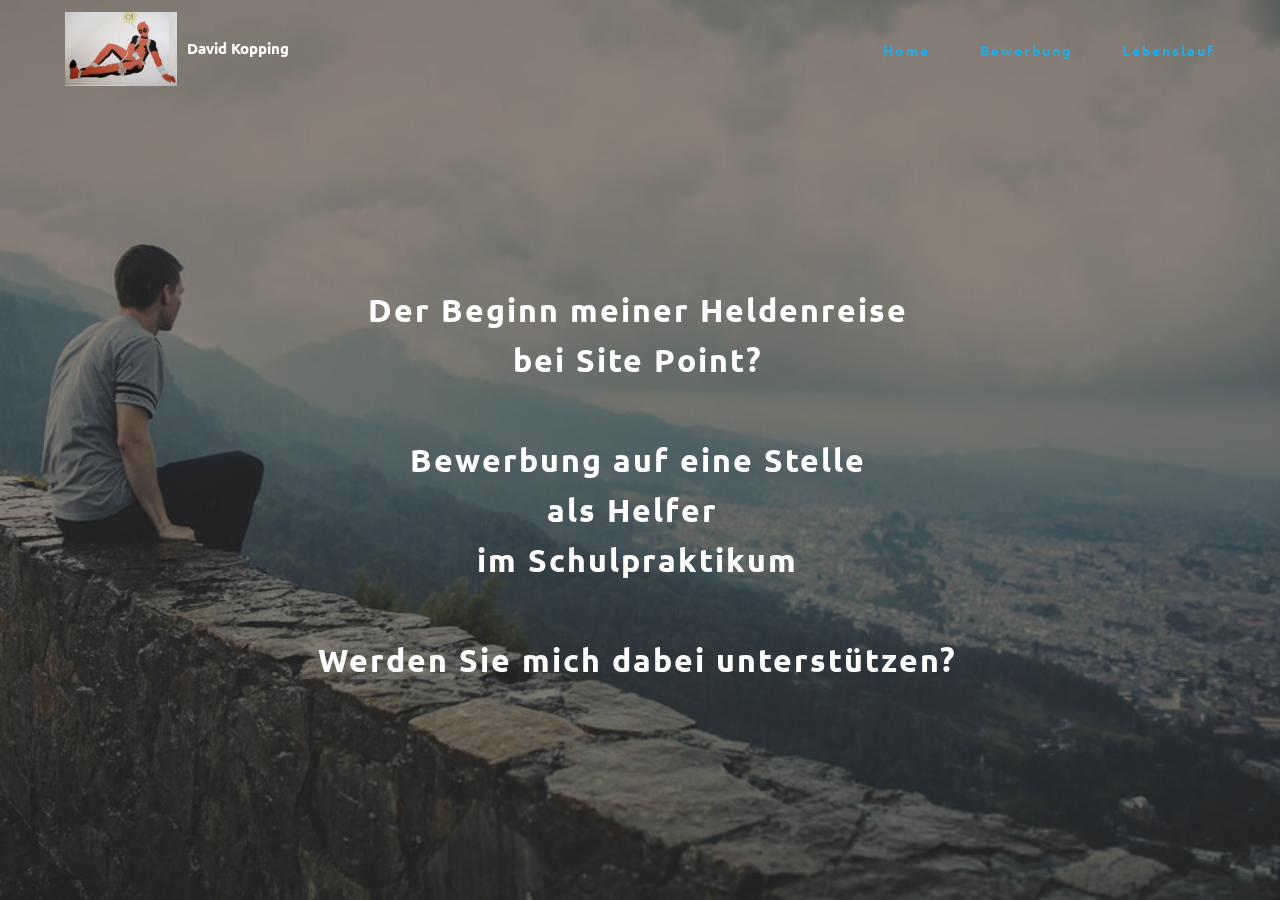
==== commit ac441088: "create github pages" ====
--- a/index.html
+++ b/index.html
@@ -43,8 +43,8 @@
     </div>
 </section>
 
-<section class="engine"><a href="https://mobirise.ws/i">build free website</a></section><section class="mbr-box mbr-section mbr-section--relative mbr-section--fixed-size mbr-section--full-height mbr-section--bg-adapted mbr-parallax-background mbr-after-navbar" id="header4-0" data-rv-view="2" style="background-image: url(assets/images/bg.jpg);">
-    <div class="mbr-box__magnet mbr-box__magnet--sm-padding mbr-box__magnet--center-center">
+<section class="engine"><a href="https://mobirise.ws/f">simple site maker</a></section><section class="mbr-box mbr-section mbr-section--relative mbr-section--fixed-size mbr-section--full-height mbr-section--bg-adapted mbr-parallax-background" id="header4-0" data-rv-view="2" style="background-image: url(assets/images/bg.jpg);">
+    <div class="mbr-box__magnet mbr-box__magnet--sm-padding mbr-box__magnet--center-center mbr-after-navbar">
         <div class="mbr-overlay" style="opacity: 0.5; background-color: rgb(34, 34, 34);"></div>
         <div class="mbr-box__container mbr-section__container container">
             <div class="mbr-box mbr-box--stretched"><div class="mbr-box__magnet mbr-box__magnet--center-center">
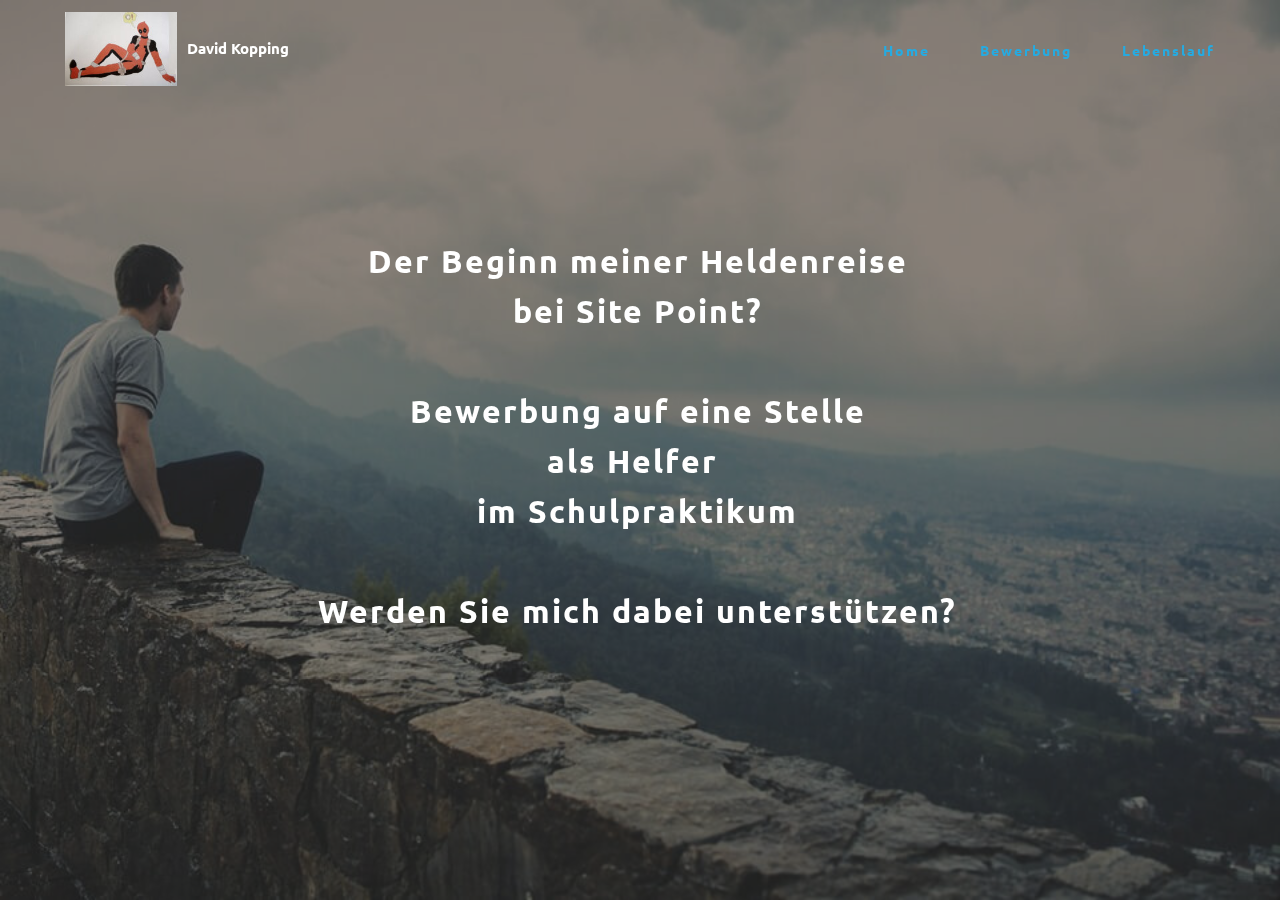
==== commit 33cb8419: "create github pages" ====
--- a/index.html
+++ b/index.html
@@ -19,13 +19,13 @@
   
 </head>
 <body>
-  <section class="mbr-navbar mbr-navbar--freeze mbr-navbar--absolute mbr-navbar--auto-collapse mbr-navbar--transparent" id="menu-2" data-rv-view="0">
+  <section class="mbr-navbar mbr-navbar--freeze mbr-navbar--absolute mbr-navbar--auto-collapse mbr-navbar--transparent" id="menu-2" data-rv-view="3">
     <div class="mbr-navbar__section mbr-section">
         <div class="mbr-section__container container">
             <div class="mbr-navbar__container">
                 <div class="mbr-navbar__column mbr-navbar__column--s mbr-navbar__brand">
                     <span class="mbr-navbar__brand-link mbr-brand mbr-brand--inline">
-                        <span class="mbr-brand__logo"><a href="https://mobirise.com"><img src="assets/images/deadloop02-194x128.jpg" class="mbr-navbar__brand-img mbr-brand__img" alt="Mobirise"></a></span>
+                        <span class="mbr-brand__logo"><a href="https://de.wikipedia.org/wiki/Deadpool"><img src="assets/images/deadloop02-194x128.jpg" class="mbr-navbar__brand-img mbr-brand__img" alt="Mobirise"></a></span>
                         <span class="mbr-brand__name"><a class="mbr-brand__name text-white" href="https://mobirise.com">David Kopping</a></span>
                     </span>
                 </div>
@@ -43,8 +43,8 @@
     </div>
 </section>
 
-<section class="engine"><a href="https://mobirise.ws/f">simple site maker</a></section><section class="mbr-box mbr-section mbr-section--relative mbr-section--fixed-size mbr-section--full-height mbr-section--bg-adapted mbr-parallax-background" id="header4-0" data-rv-view="2" style="background-image: url(assets/images/bg.jpg);">
-    <div class="mbr-box__magnet mbr-box__magnet--sm-padding mbr-box__magnet--center-center mbr-after-navbar">
+<section class="engine"><a href="https://mobirise.ws/b">best free site creator</a></section><section class="mbr-box mbr-section mbr-section--relative mbr-section--fixed-size mbr-section--full-height mbr-section--bg-adapted mbr-parallax-background mbr-after-navbar" id="header4-0" data-rv-view="0" style="background-image: url(assets/images/bg.jpg);">
+    <div class="mbr-box__magnet mbr-box__magnet--sm-padding mbr-box__magnet--center-center">
         <div class="mbr-overlay" style="opacity: 0.5; background-color: rgb(34, 34, 34);"></div>
         <div class="mbr-box__container mbr-section__container container">
             <div class="mbr-box mbr-box--stretched"><div class="mbr-box__magnet mbr-box__magnet--center-center">
--- a/assets/mobirise/css/mbr-additional.css
+++ b/assets/mobirise/css/mbr-additional.css
@@ -63,6 +63,9 @@
   font-size: 18px;
   text-align: left;
 }
+#slider-d H1 {
+  text-align: left;
+}
 
 
 
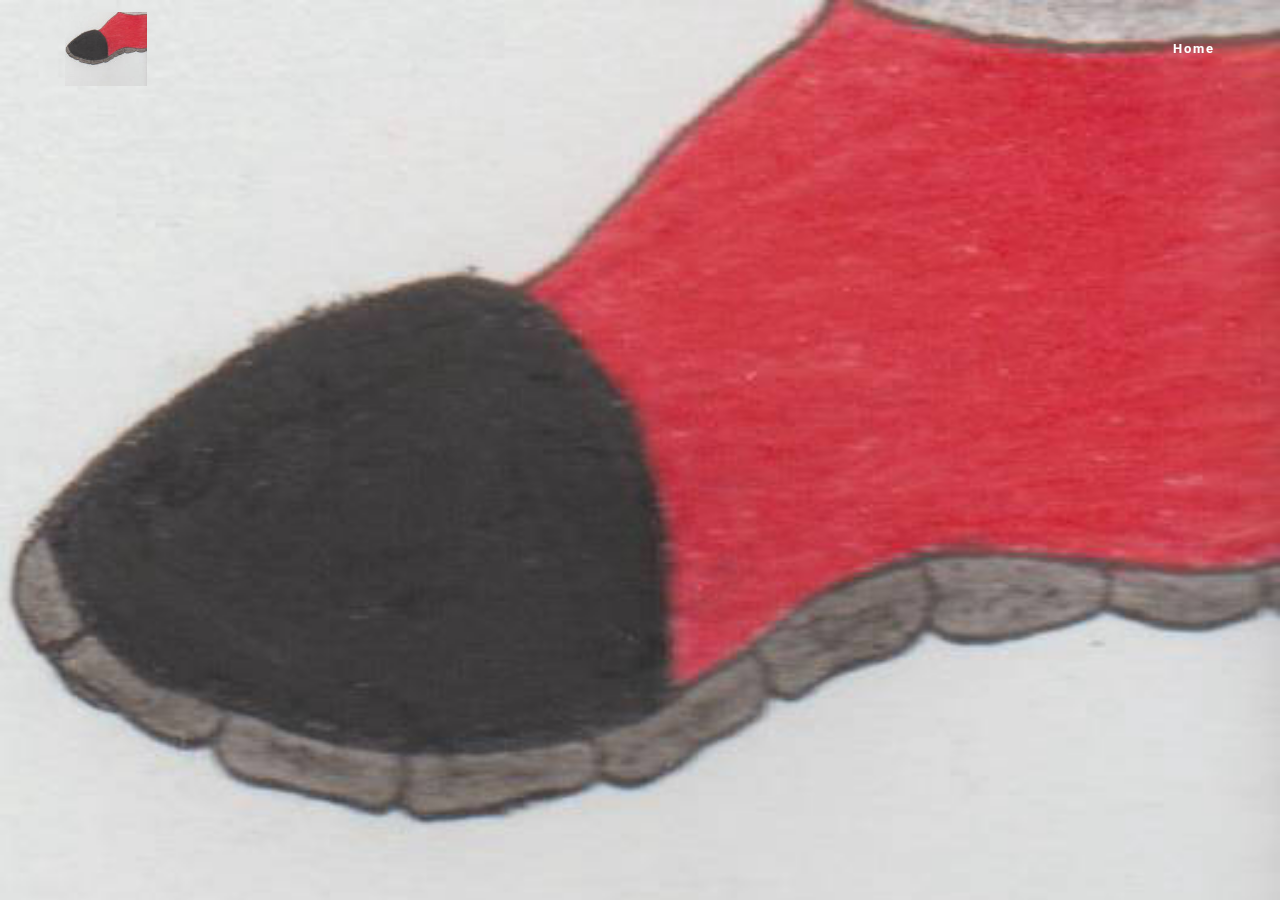
==== commit 988f633d: "create github pages" ====
--- a/index.html
+++ b/index.html
@@ -6,7 +6,7 @@
   <meta http-equiv="X-UA-Compatible" content="IE=edge">
   <meta name="generator" content="Mobirise v4.6.7, mobirise.com">
   <meta name="viewport" content="width=device-width, initial-scale=1, minimum-scale=1">
-  <link rel="shortcut icon" href="assets/images/deadloop02-194x128.jpg" type="image/x-icon">
+  <link rel="shortcut icon" href="assets/images/figur01-002-142x128.jpg" type="image/x-icon">
   <meta name="description" content="">
   <title>Home</title>
   <link rel="stylesheet" href="https://fonts.googleapis.com/css?family=Roboto:700,400&subset=cyrillic,latin,greek,vietnamese">
@@ -19,21 +19,21 @@
   
 </head>
 <body>
-  <section class="mbr-navbar mbr-navbar--freeze mbr-navbar--absolute mbr-navbar--auto-collapse mbr-navbar--transparent" id="menu-2" data-rv-view="3">
+  <section class="mbr-navbar mbr-navbar--freeze mbr-navbar--absolute mbr-navbar--sticky mbr-navbar--auto-collapse mbr-navbar--transparent" id="menu-2" data-rv-view="8">
     <div class="mbr-navbar__section mbr-section">
         <div class="mbr-section__container container">
             <div class="mbr-navbar__container">
                 <div class="mbr-navbar__column mbr-navbar__column--s mbr-navbar__brand">
                     <span class="mbr-navbar__brand-link mbr-brand mbr-brand--inline">
-                        <span class="mbr-brand__logo"><a href="https://de.wikipedia.org/wiki/Deadpool"><img src="assets/images/deadloop02-194x128.jpg" class="mbr-navbar__brand-img mbr-brand__img" alt="Mobirise"></a></span>
-                        <span class="mbr-brand__name"><a class="mbr-brand__name text-white" href="https://mobirise.com">David Kopping</a></span>
+                        <span class="mbr-brand__logo"><a href="https://mobirise.com"><img src="assets/images/figur01-002-142x128.jpg" class="mbr-navbar__brand-img mbr-brand__img" alt="Mobirise"></a></span>
+                        <span class="mbr-brand__name"><a class="mbr-brand__name text-white" href="https://mobirise.com"></a></span>
                     </span>
                 </div>
                 <div class="mbr-navbar__hamburger mbr-hamburger"><span class="mbr-hamburger__line"></span></div>
                 <div class="mbr-navbar__column mbr-navbar__menu">
                     <nav class="mbr-navbar__menu-box mbr-navbar__menu-box--inline-right">
                         <div class="mbr-navbar__column">
-                            <ul class="mbr-navbar__items mbr-navbar__items--right float-left mbr-buttons mbr-buttons--freeze mbr-buttons--right btn-decorator mbr-buttons--active mbr-buttons--only-links"><li class="mbr-navbar__item"><a class="mbr-buttons__link btn text-info" href="index.html#header4-0">Home</a></li> <li class="mbr-navbar__item"><a class="mbr-buttons__link btn text-info" href="page1.html">Bewerbung</a></li> <li class="mbr-navbar__item"><a class="mbr-buttons__link btn text-info" href="page2.html">Lebenslauf</a></li>  </ul>                            
+                            <ul class="mbr-navbar__items mbr-navbar__items--right float-left mbr-buttons mbr-buttons--freeze mbr-buttons--right btn-decorator mbr-buttons--active mbr-buttons--only-links"><li class="mbr-navbar__item"><a class="mbr-buttons__link btn text-white" href="index.html">Home</a></li></ul>                            
                             
                         </div>
                     </nav>
@@ -43,17 +43,15 @@
     </div>
 </section>
 
-<section class="engine"><a href="https://mobirise.ws/b">best free site creator</a></section><section class="mbr-box mbr-section mbr-section--relative mbr-section--fixed-size mbr-section--full-height mbr-section--bg-adapted mbr-parallax-background mbr-after-navbar" id="header4-0" data-rv-view="0" style="background-image: url(assets/images/bg.jpg);">
-    <div class="mbr-box__magnet mbr-box__magnet--sm-padding mbr-box__magnet--center-center">
-        <div class="mbr-overlay" style="opacity: 0.5; background-color: rgb(34, 34, 34);"></div>
+<section class="engine"><a href="https://mobirise.ws/a">best site builder</a></section><section class="mbr-box mbr-section mbr-section--relative mbr-section--fixed-size mbr-section--full-height mbr-section--bg-adapted" id="header4-0" data-rv-view="5" style="background-image: url(assets/images/figur01-002-528x476.jpg);">
+    <div class="mbr-box__magnet mbr-box__magnet--sm-padding mbr-box__magnet--center-center mbr-after-navbar">
+        
         <div class="mbr-box__container mbr-section__container container">
             <div class="mbr-box mbr-box--stretched"><div class="mbr-box__magnet mbr-box__magnet--center-center">
                 <div class="row"><div class=" col-sm-8 col-sm-offset-2">
                     <div class="mbr-hero animated fadeInUp">
-                        <h1 class="mbr-hero__text">Der Beginn meiner Heldenreise<br>bei Site Point?<br><br>
-<div>Bewerbung auf eine Stelle</div><div>als Helfer&nbsp;</div><div>im Schulpraktikum </div><br><div>Werden Sie mich dabei unterstützen?
-</div><div><br></div></h1>
-                        <p class="mbr-hero__subtext"></p>
+                        
+                        
                     </div>
                     
                 </div></div>
@@ -67,7 +65,6 @@
   <script src="assets/web/assets/jquery/jquery.min.js"></script>
   <script src="assets/bootstrap/js/bootstrap.min.js"></script>
   <script src="assets/smooth-scroll/smooth-scroll.js"></script>
-  <script src="assets/jarallax/jarallax.js"></script>
   <script src="assets/mobirise/js/script.js"></script>
   
   
--- a/assets/mobirise/css/mbr-additional.css
+++ b/assets/mobirise/css/mbr-additional.css
@@ -1,6 +1,4 @@
 @import url(https://fonts.googleapis.com/css?family=Ubuntu:400,300,700);
-
-
 
 
 
@@ -23,90 +21,5 @@
   background: #2c2c2c;
 }
 #menu-2 .mbr-navbar__hamburger {
-  color: #efefef;
+  color: #ffffff;
 }
-#menu-2 .mbr-navbar__items a {
-  font-family: 'Ubuntu', sans-serif;
-  font-size: 14px;
-}
-#menu-2 .mbr-brand__name a {
-  font-family: 'Ubuntu', sans-serif;
-  font-size: 15px;
-}
-
-
-
-#menu-9 .mbr-brand__name {
-  font-size: 16px;
-}
-#menu-9.mbr-navbar--stuck .mbr-navbar__section {
-  background: #2c2c2c;
-}
-#menu-9 .mbr-navbar__hamburger {
-  color: #efefef;
-}
-#menu-9 .mbr-navbar__items a {
-  font-family: 'Ubuntu', sans-serif;
-  font-size: 14px;
-}
-#menu-9 .mbr-brand__name a {
-  font-family: 'Ubuntu', sans-serif;
-  font-size: 15px;
-}
-#slider-d DIV {
-  text-align: right;
-  font-family: 'Ubuntu', sans-serif;
-  font-size: 21px;
-}
-#slider-d P {
-  color: #cccccc;
-  font-size: 18px;
-  text-align: left;
-}
-#slider-d H1 {
-  text-align: left;
-}
-
-
-
-
-
-#menu-a .mbr-brand__name {
-  font-size: 16px;
-}
-#menu-a.mbr-navbar--stuck .mbr-navbar__section {
-  background: #2c2c2c;
-}
-#menu-a .mbr-navbar__hamburger {
-  color: #efefef;
-}
-#menu-a .mbr-navbar__items a {
-  font-family: 'Ubuntu', sans-serif;
-  font-size: 14px;
-}
-#menu-a .mbr-brand__name a {
-  font-family: 'Ubuntu', sans-serif;
-  font-size: 15px;
-}
-#content1-f P {
-  font-family: 'Ubuntu', sans-serif;
-  font-size: 16px;
-}
-#content5-e .mbr-header .mbr-header__text {
-  text-align: center;
-  color: #28324e;
-  font-family: 'Ubuntu', sans-serif;
-  font-size: 30px;
-}
-#content5-e .mbr-header .mbr-header__subtext {
-  text-align: center;
-  color: #fff;
-}
-#content5-e .mbr-article {
-  color: #fff;
-}
-#content5-e .mbr-article P {
-  font-size: 21px;
-  font-family: 'Ubuntu', sans-serif;
-  color: #28324e;
-}
